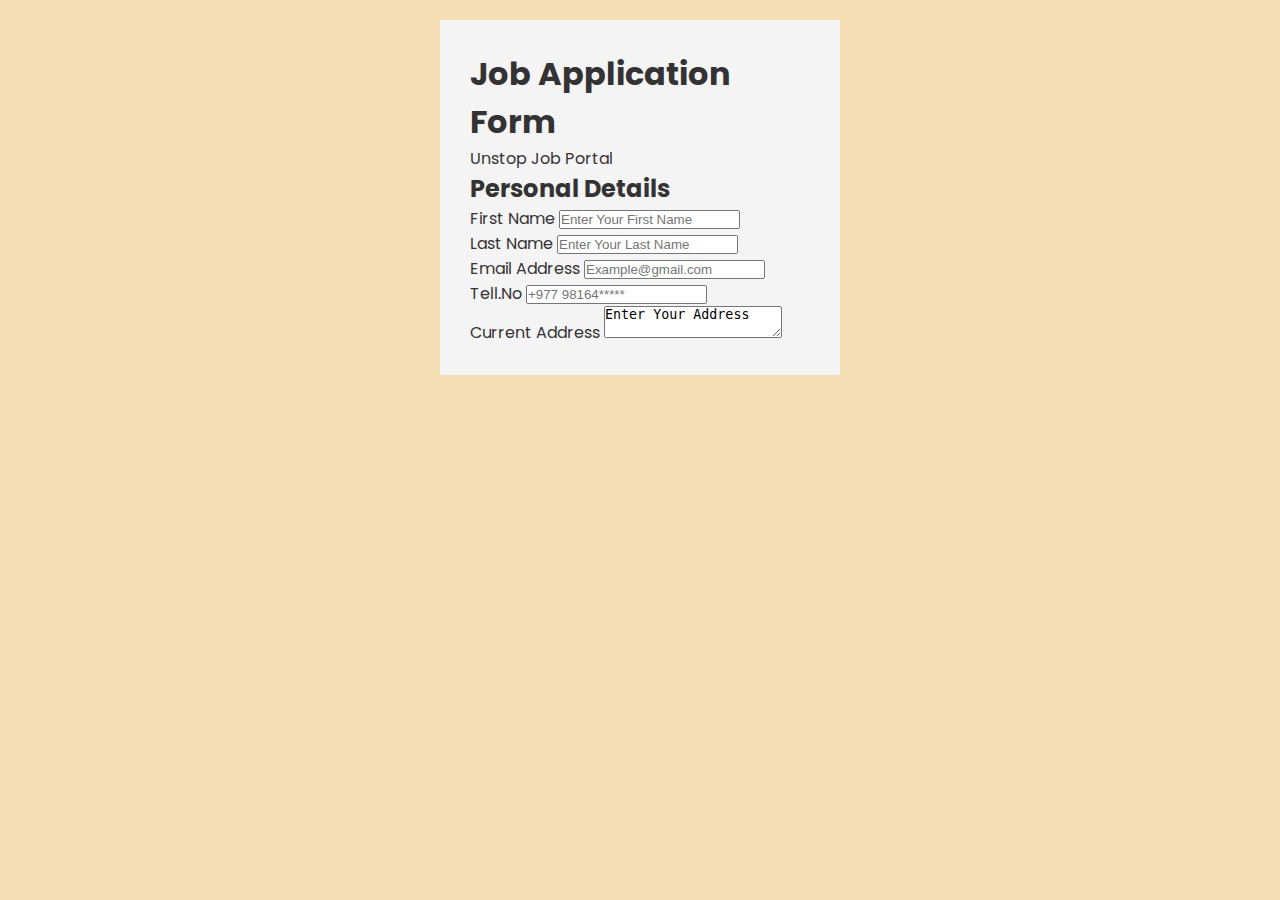
==== Job_Form/index.html @ ac42e84b "Class 03" ====
<!DOCTYPE html>
<html lang="en">
<head>
    <meta charset="UTF-8">
    <meta name="viewport" content="width=device-width, initial-scale=1.0">
    <title>Job Application form</title>
    <link rel="stylesheet" href="style.css">
    <link rel="preconnect" href="https://fonts.googleapis.com">
    <link rel="preconnect" href="https://fonts.gstatic.com" crossorigin>
    <link href="https://fonts.googleapis.com/css2?family=Poppins:ital,wght@0,100;0,200;0,300;0,400;0,500;0,600;0,700;0,800;0,900;1,100;1,200;1,300;1,400;1,500;1,600;1,700;1,800;1,900&display=swap" rel="stylesheet">
</head>
<body>
    <form>
        
    

    <section>
      
        <div id="container">
            <h1>Job Application Form</h1>
            <p>Unstop Job Portal</p>
            <h2>Personal Details</h2>
            <!-- starting of first row in form -->
            <div>
                <label for="first_name">First Name</label>
                <input type="text" id="first_name" name="first_name" placeholder="Enter Your First Name " required>
            </div>

            <div>
                <label for="last_name">Last Name</label>
                <input type="text" id="last_name" name="last_name" placeholder="Enter Your Last Name " required>
            </div>


            <!-- starting of second row in form -->
            <div>
                <label for="Email">Email Address</label>
                <input type="email" id="email" name="email" placeholder="Example@gmail.com" required>
            </div>

            <div>
                <label for="Phone_no">Tell.No</label>
                <input type="tel" id="Phone_no" name="Phone_no" placeholder="+977 98164*****" required>
            </div>


            <!-- starting of third row in form --><div>
                <label for="address">Current Address</label>
                <textarea>Enter Your Address</textarea>
            </div>

        </div>
    </section>

    </form>
   

    
    
</body>
</html>
---- Job_Form/style.css ----
*{
    margin: 0;
    padding: 0;
    box-sizing: border-box;
}
html{
    font-size: 16px;
}
body{
    background-color: wheat;
    color: #333;
    font-family: 'poppins',serif;
}

#container{
    width: 400px;
    background-color: #f4f4f4;
    margin: 20px auto;
    padding: 30px;
}
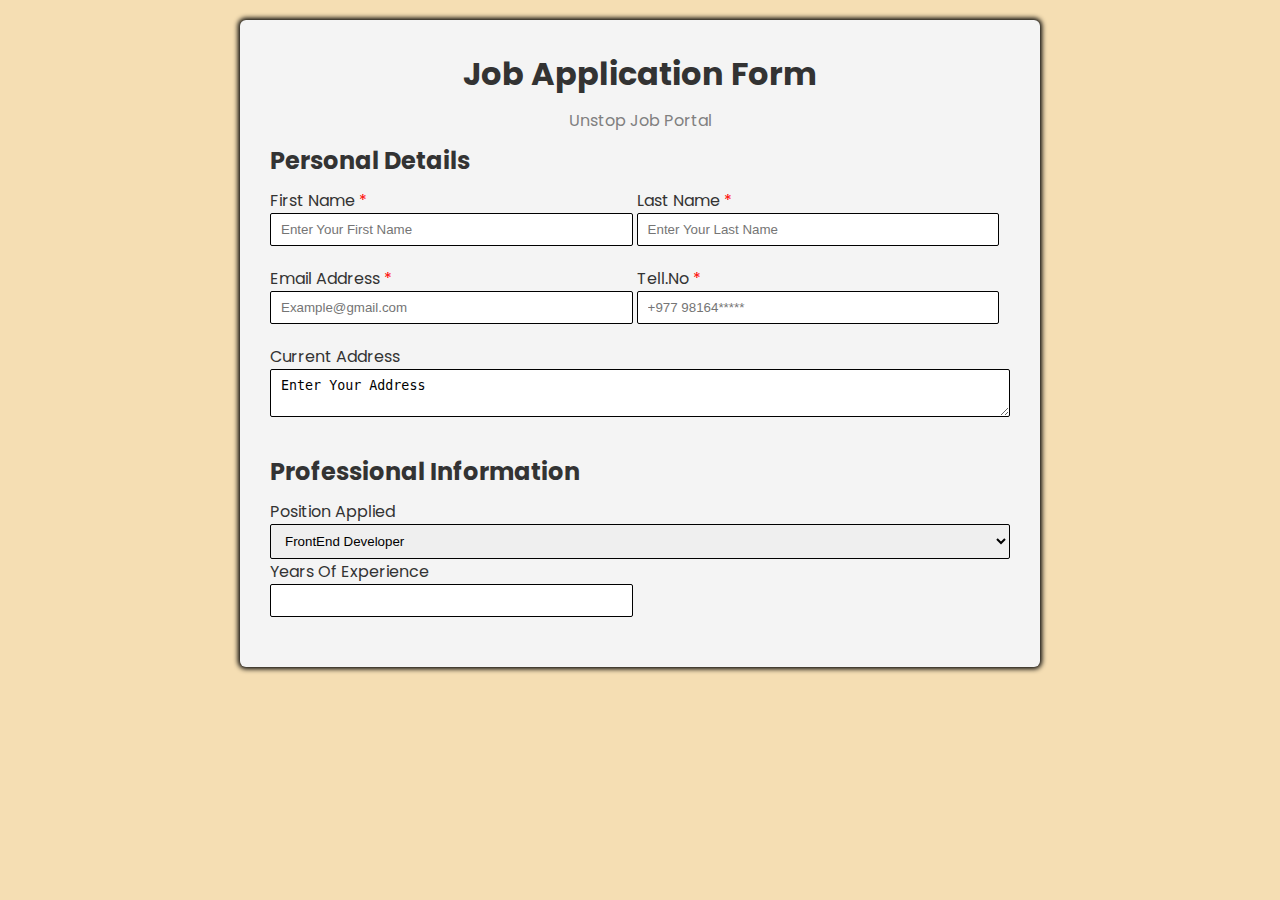
==== commit f3c53e70: "updated 2/11/2025" ====
--- a/Job_Form/index.html
+++ b/Job_Form/index.html
@@ -12,45 +12,80 @@
 <body>
     <form>
         
-    
+    <div id="container">
 
-    <section>
+
+    <section >
       
-        <div id="container">
             <h1>Job Application Form</h1>
             <p>Unstop Job Portal</p>
             <h2>Personal Details</h2>
             <!-- starting of first row in form -->
-            <div>
-                <label for="first_name">First Name</label>
+        <div class="form-row">
+
+            <div class="form-element">
+                <label for="first_name">First Name <span class="required">*</span></label>
                 <input type="text" id="first_name" name="first_name" placeholder="Enter Your First Name " required>
+
             </div>
 
-            <div>
-                <label for="last_name">Last Name</label>
+
+            <div class="form-element">  
+                <label for="last_name">Last Name <span class="required">*</span></label>
                 <input type="text" id="last_name" name="last_name" placeholder="Enter Your Last Name " required>
+
             </div>
 
 
             <!-- starting of second row in form -->
-            <div>
-                <label for="Email">Email Address</label>
+            <div class="form-element">
+                <label for="Email">Email Address <span class="required">*</span></label>
                 <input type="email" id="email" name="email" placeholder="Example@gmail.com" required>
+
             </div>
 
-            <div>
-                <label for="Phone_no">Tell.No</label>
+            <div class="form-element">
+                <label for="Phone_no">Tell.No <span class="required">*</span></label>
                 <input type="tel" id="Phone_no" name="Phone_no" placeholder="+977 98164*****" required>
+
             </div>
 
 
-            <!-- starting of third row in form --><div>
+            <!-- starting of third row in form -->
+             <div class="form-element w-full">
                 <label for="address">Current Address</label>
                 <textarea>Enter Your Address</textarea>
             </div>
-
         </div>
     </section>
+
+
+
+    <section>
+        <h2>Professional Information </h2>
+        <div class="form-row">
+
+
+        <label for="position applied">Position Applied</label>
+        <select id="position_applied" name="position_applied">
+            <option>FrontEnd Developer</option>
+            <option>Backend Developer</option>
+            <option>Full stack</option>
+        </select>
+
+        <div class="form-row">
+
+        <div class="form-element">
+        <label>Years Of Experience</label>
+        <input type="number">
+        </div>
+        
+       </div>
+
+    </section>
+
+
+</div>
 
     </form>
    
@@ -58,4 +93,4 @@
     
     
 </body>
-</html>+</html>
--- a/Job_Form/style.css
+++ b/Job_Form/style.css
@@ -1,20 +1,54 @@
-*{
+* {
     margin: 0;
     padding: 0;
     box-sizing: border-box;
 }
-html{
+html {
     font-size: 16px;
 }
-body{
+body {
     background-color: wheat;
     color: #333;
-    font-family: 'poppins',serif;
+    font-family: 'poppins', serif;
 }
-
-#container{
-    width: 400px;
+#container {
+    width: 800px;
     background-color: #f4f4f4;
     margin: 20px auto;
     padding: 30px;
+    box-shadow: 0px 0px 5px 2px rgb(0, 0, 0);
+    border-radius: 6px;
 }
+h1,
+p {
+    text-align: center;
+}
+p {
+    color: gray;
+    margin-top: 10px;
+}
+h2 {
+    margin: 10px 0;
+}
+.form-row {}
+.form-element {
+    margin: auto;
+    margin-bottom: 20px;
+    display: inline-block;
+    width: 49%;
+}
+label, input ,select{
+    display: block;
+}
+input, textarea ,select{
+    width: 100%;
+    padding: 8px 10px;
+    border: 1px solid black;
+    border-radius: 2px;
+}
+.w-full {
+    width: 100%;
+}
+.required {
+    color: red; /* Change the color of the asterisk to red */
+}
